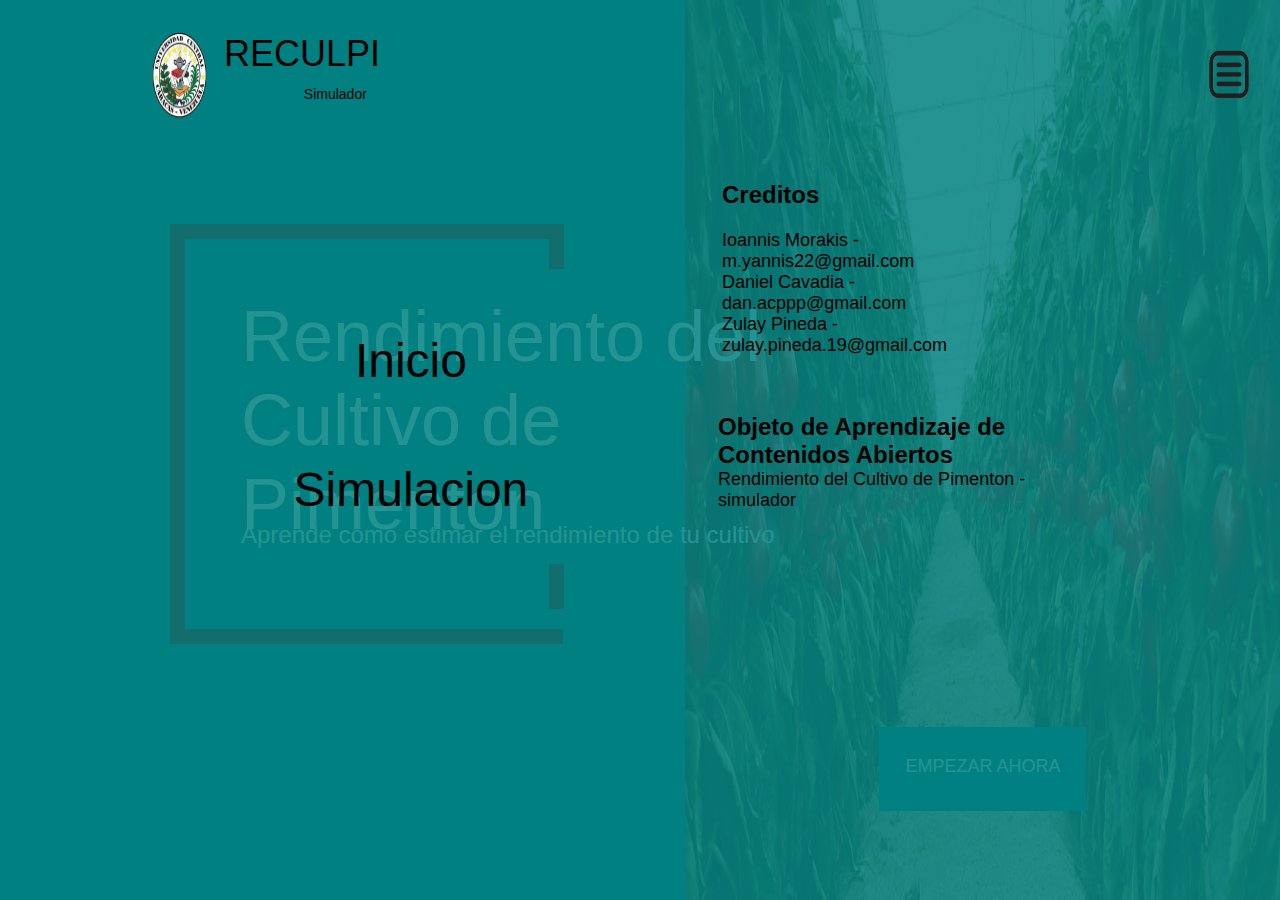
==== pages/index-menu.html @ 8afefb56 "Add files via upload" ====
<!DOCTYPE html>
<html lang="en">
  <head>
    <meta charset="UTF-8" />
    <meta name="viewport" content="width=device-width, initial-scale=1.0" />
    <meta http-equiv="X-UA-Compatible" content="ie=edge" />
    <title>Welcome</title>
    <link rel="stylesheet" href="../style.css" />
  </head>
  <body>
    <p class="Rectangle1"></p>
    <img class="pim" src="../images/pim-rojo-cult.jpg" alt="pim-rojo-cult"></img>

    

    <p class="Rectangle3"></p>
    <p class="v1"></p>
    <p class="v2"></p>


    
    

    <p class= "Rendimiento del"> Rendimiento del Cultivo de Pimenton </p>
    <p class= "Aprende"> Aprende como estimar el rendimiento de tu cultivo </p>

    

    <a href="simulador.htm" >
      <p class="Rectangle2"></p>
      <p class="Empezar">EMPEZAR AHORA</p>
    </a>



    <p class="Rectangle4"></p>

    <img class="Logo" src="../images/Logo.png" alt="Logo"></img>


    <a href="../index.html" >
      <img class="menu-icon" src="../images/menu-icon.png" alt="menu-icon"></img>
    </a>

    <p class="RECULPI">RECULPI</p>
    <p class="Simulador">Simulador</p>


    <a href="index.html" >
      <h1 class="Inicio">Inicio</h1>
    </a>

    <a href="simulador.html" >
      <h1 class="Simulacion">Simulacion</h1>
    </a>

    <p class="Creditos">
      <b>Creditos</b> <br>
      <br>
      Ioannis Morakis - <br>
      m.yannis22@gmail.com <br>
      Daniel Cavadia  - <br>
      dan.acppp@gmail.com <br>
      Zulay Pineda - <br>
      zulay.pineda.19@gmail.com <br>

    </p>


    <p class="Objeto">
      <b>Objeto de Aprendizaje de Contenidos Abiertos</b> <br>
      Rendimiento del Cultivo de Pimenton - simulador<br>
    </p>


    

    <script src="../main.js"></script>
  </body>
</html>
---- style.css ----
* {
  box-sizing: border-box;
  margin: 0;
}

body {
  font-family: "Roboto", sans-serif;
}

 

 p.RECULPI{ 
  position: absolute;
  height: 5.92%; 
  width: 10.46%; 
  left: 17.5%; 
  top: 3.65%; 
  border-radius: nullpx;

 
  font-size: 36px;
  font-style: normal;
  font-weight: 400;
  line-height: 42px;
  letter-spacing: 0em;
  text-align: left;



  
}

p.Simulador{ 
  position: absolute;
  height: 6.06%; 
  width: 11.16%; 
  left: 17.5%; 
  top: 9.57%; 
  border-radius: nullpx;
  


  font-size: 14px;
  font-style: normal;
  font-weight: 400;
  line-height: 16px;
  letter-spacing: 0em;
  text-align: right;


}


p.Rectangle1{
  position: absolute;
  
  height: 100%; 
  width: 53.51%;
  left: 0%;
  top: 0%;

  background: #008080;

}

p.Rectangle3{
  position: absolute;

  height: 46.67%; 
  width: 30.7%; 
  left: 13.28%; 
  top: 24.86%;
  border-radius: 0px;

  border: 15px solid #820000;
  box-sizing: border-box;
  border-right-width:0px;

}

p.v1 {
  position: absolute;
  left: 42.88%; 
  top: 24.86%;

  border-left: 15px solid #820000;
  height: 45px;
}

p.v2 {
  position: absolute;
  left: 42.88%; 
  top: 62.68%; 

  border-left: 15px solid #820000;
  height: 45px;
}




img.pim{
  position: absolute;
  height: 100%;
  width: 46.49%; 
  left: 53.51%  ; 
  top: 0%;
  border-radius: 0px;


}

img.Logo{
  position: absolute;
  height: 9.64%; 
  width: 5.64%; 
  left: 11.2%; 
  top: 3.65%; 
  
  border-radius: 0px;

  
}


img.menu-icon{
  position: absolute;
  height: 8.15%; 
  width: 4.22%; 
  left: 93.89%; 
  top: 4.2%; 
  border-radius: 0px;


  
}



p.Rendimiento{
  font-family: 'Roboto', sans-serif;
  font-size: 72px;
  position: absolute;
  height: 24.31%; 
  width: 50.31%; 
  left: 18.83%; 
  top: 32.72%; 
  border-radius: nullpx;
  color: white;

 
  font-size: 72px;
  font-style: normal;
  font-weight: 400;
  line-height: 84px;
  letter-spacing: 0em;
  text-align: left;

}


p.Aprende{
  font-family: 'Roboto', sans-serif;
  font-size: 24px;
  position: absolute;
  height: 6.67%; 
  width: 49.37%; 
  left: 18.83%; 
  top: 57.89%; 
  border-radius: nullpx;
 
  color: white;
}





p.Empezar{
  position: absolute;
  height: 2.92%; 
  width: 15.31%; 
  left: 69.14%; 
  top: 84.03%; 
  

  font-size: 18px;
  font-style: normal;
  font-weight: 400;
  line-height: 21px;
  letter-spacing: 0em;
  text-align: center;

  color: white;


}




p.Rectangle2{
  position: absolute;
  
  height: 9.31%; 
  width: 16.17%;
  left: 68.67%; 
  top: 80.83%; 


  background: #008080;

}


p.Rectangle4{
  position: absolute;
  
  height: 100%; 
  width: 100%; 
  left: 0%;
  top: 0%;

  background: #008080;
  opacity: 85%;

}

p.Rectangle4Sim{
  position: absolute;
  
  height: 768px; 
  width: 100%; 
  left: 0%;
  top: 0%;

  background: #008080;
  opacity: 85%;

}

p.Rectangle5{
  position: absolute;
  
  height: 17.58%;
  width: 31.41%;
  left: 14.06%;
  top: 44.66% ;
  border-radius: 0px;

  font-size: 36px;
  font-style: normal;
  font-weight: 400;
  line-height: 42px;
  letter-spacing: 0em;

  text-align: center;
  vertical-align: middle;
  line-height: 300%;


  color: white;

  background: #008080;

}

p.Rectangle6{
  position: absolute;
  
  height: 17.58%;
  width: 31.41%;
  left: 58.05%  ;
  top: 44.66% ;
  border-radius: 0px;


  font-size: 36px;
  font-style: normal;
  font-weight: 400;
  line-height: 42px;
  letter-spacing: 0em;

  text-align: center;
  vertical-align: middle;
  line-height: 300%;


  color: white;

  background: #008080;

}


h1.Inicio{
  
  position: absolute;
  height: 6.53%  ; 
  width: 18.59%  ; 
  left: 22.81%  ; 
  top: 36.98%  ; 
  border-radius: nullpx;

  font-size: 48px;
  font-style: normal;
  font-weight: 400;
  line-height: 56px;
  letter-spacing: 0em;
  text-align: center;

  color: black;
}


h1.Simulacion{
  
  position: absolute;
  height: 8.19%  ; 
  width: 18.59%  ; 
  left: 22.81%  ; 
  top: 51.29%  ; 
  border-radius: nullpx;


  font-size: 48px;
  font-style: normal;
  font-weight: 400;
  line-height: 56px;
  letter-spacing: 0em;
  text-align: center;


  color: black;
}


p.Creditos{
  position: absolute;
  height: 187px; 
  width: 313px; 
  left: 722px; 
  top: 181px; 
  border-radius: nullpx;

  font-size: 18px; 
  font-style: normal;
  font-weight: 400;
  line-height: 21px;
  letter-spacing: 0em;
  text-align: left;


  color: black;



}


p.Objeto{
  position: absolute;
  height: 116px; 
  width: 322px; 
  left: 718px; 
  top: 413px; 
  border-radius: nullpx;


  font-size: 18px;
  font-style: normal;
  font-weight: 400;
  line-height: 21px;
  letter-spacing: 0em;
  text-align: left;


  color: black;



}

b{
  font-size: 24px;
  font-style: normal;
  font-weight: 700;
  line-height: 28px;
  letter-spacing: 0em;
  text-align: left;

}


p.RectangleBar1{
  position: absolute;

  height: 17.96875%  ; 
  width: 100%;
  left: 0px;
  top: 0px;
  border-radius: 0px;


  background: #008080;

}

p.RectangleBar2{
  position: absolute;

  height: 544px;
  width: 301px; 
  left: 29px; 
  top: 156px; 
  border-radius: 15px;



  background: #C4C4C4;
  

}

p.RectangleBar3{
  position: absolute;

  height: 50px; 
  width: 100%; 
  left: 0px; 
  top: 718px; 
  border-radius: 0px;


  background: #000000;

}

p.RectangleBar4{
  position: absolute;

  height: 6.51%; 
  width: 100%; 
  left: 0px; 
  top: 93.5%; 
  border-radius: 0px;


  background: #000000;

}

p.Valores{
  position: absolute;
  height: 33px; 
  width: 190px; 
  left: 84px; 
  top: 176px; 
  border-radius: nullpx;



  font-size: 24px; 
  font-style: normal;
  font-weight: 400; 
  line-height: 28px; 
  letter-spacing: 0em; 
  text-align: center;



  color: black;



}


p.Line {
  position: absolute;
  height: 0px; 
  width: 301px; 
  left: 29px; 
  top: 220px; 
  border-radius: nullpx;

  border: 1px solid #000000;
}


.Cell{

  position: absolute; 
  
  

  border-radius: nullpx;
 

}

.Cell input{

  height: 32px; 
  width: 190px; 

  font-size: 14px;
  font-style: normal;
  font-weight: 400;
  line-height: 16px;
  letter-spacing: 0em;
  display: flex;
  text-align: center;
  align-items: center;

  
  border: 0;

  color: #C4C4C4;
  background: white;
  

}

.Cell1{
  
  left: 84px; 
  top: 229px; 

}


.Cell2{
  
  left: 84px; 
  top: 282px; 


}


.Cell3{
  
  left: 84px; 
  top: 333px; 

}


.Cell4{
  
  left: 84px; 
  top: 386px; 

}


.Cell5{
  
  left: 84px; 
  top: 438px; 

}


.Cell6{
  
  left: 84px; 
  top: 492px; 

}


.Cell7{
  
  left: 84px;
  top: 544px; 

}



.Cell8{
  
  left: 84px; 
  top: 596px; 

}



.button{
  position: absolute;
  height: 32px; 
  width: 95px; 
  left: 179px; 
  top: 649px; 

  font-size: 14px;
  font-style: normal;
  font-weight: 400;
  line-height: 16px;
  letter-spacing: 0em;
  text-align: center;
  cursor: pointer;

  

  text-decoration: none;
  display: inline-block;
  
  
  border-radius: 0px;

  background: #008080;


}


img.Inbox-Empty-icon{
  position: absolute;
  height: 90px; 
  width: 107px; 
  left: 715px; 
  top: 296px; 
  border-radius: 0px;
  
}

p.SimuladorEmpty{
  
  position: absolute;
  height: 41px; 
  width: 202px; 
  left: 667px; 
  top: 396px; 
  border-radius: nullpx;
 
  font-size: 24px;
  font-style: normal;
  font-weight: 400;
  line-height: 28px;
  letter-spacing: 0em;
  text-align: center;


}

p.IngreseValores{
  
  position: absolute;
  height: 53px; 
  width: 662px; 
  left: 438px; 
  top: 442px; 
  border-radius: nullpx;

  font-size: 18px;
  font-style: normal;
  font-weight: 400;
  line-height: 21px;
  letter-spacing: 0em;
  text-align: center;



}
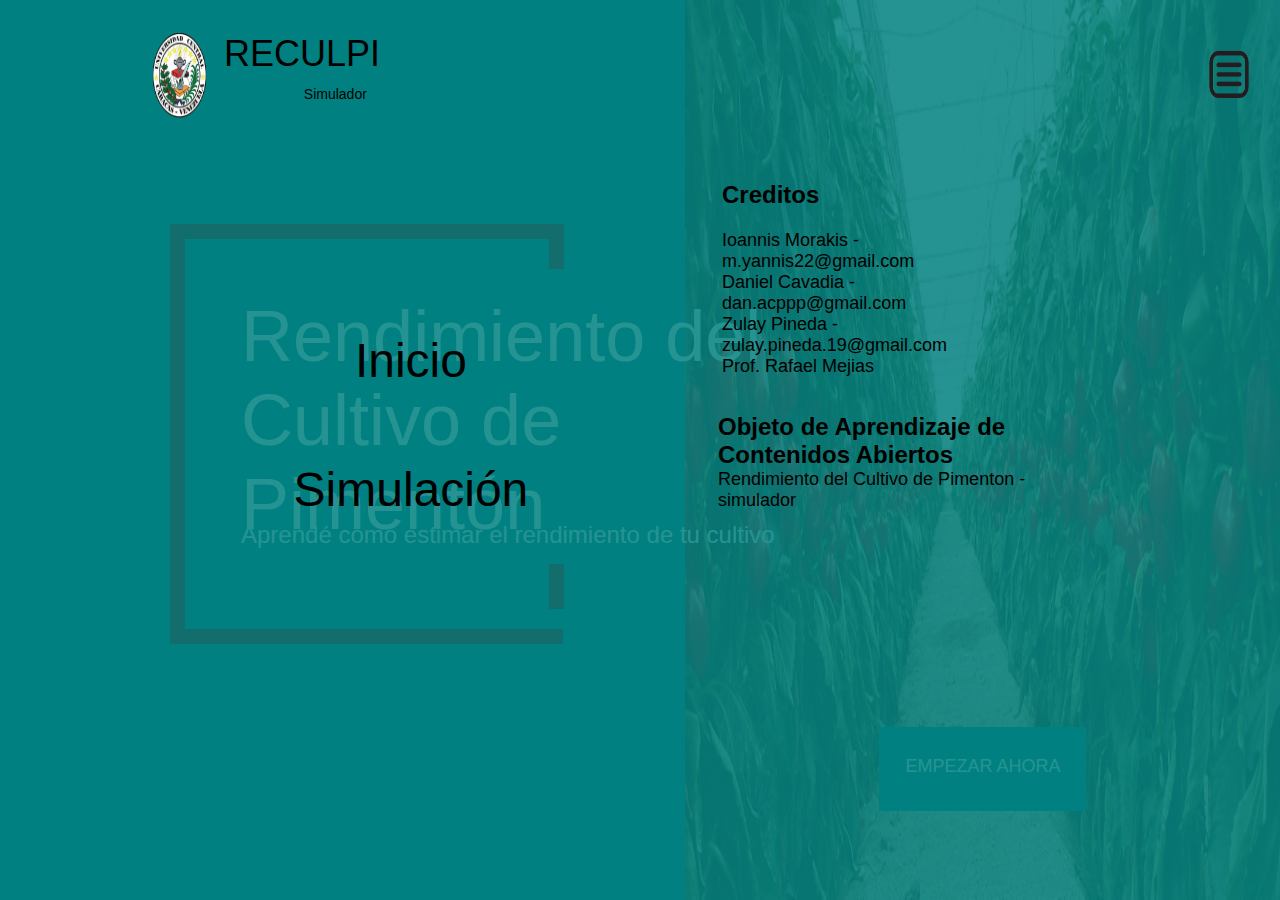
==== commit 3721885b: "Add files via upload" ====
--- a/pages/index-menu.html
+++ b/pages/index-menu.html
@@ -21,8 +21,8 @@
     
     
 
-    <p class= "Rendimiento del"> Rendimiento del Cultivo de Pimenton </p>
-    <p class= "Aprende"> Aprende como estimar el rendimiento de tu cultivo </p>
+    <p class= "Rendimiento del"> Rendimiento del Cultivo de Pimentón </p>
+    <p class= "Aprende"> Aprendé como estimar el rendimiento de tu cultivo </p>
 
     
 
@@ -51,7 +51,7 @@
     </a>
 
     <a href="simulador.html" >
-      <h1 class="Simulacion">Simulacion</h1>
+      <h1 class="Simulacion">Simulación</h1>
     </a>
 
     <p class="Creditos">
@@ -63,6 +63,7 @@
       dan.acppp@gmail.com <br>
       Zulay Pineda - <br>
       zulay.pineda.19@gmail.com <br>
+      Prof. Rafael Mejias <br>
 
     </p>
 
--- a/style.css
+++ b/style.css
@@ -409,7 +409,7 @@
 p.RectangleBar2{
   position: absolute;
 
-  height: 544px;
+  height: 282px;  /* 544px; */
   width: 301px; 
   left: 29px; 
   top: 156px; 
@@ -428,7 +428,7 @@
   height: 50px; 
   width: 100%; 
   left: 0px; 
-  top: 718px; 
+  top: 607px; /*718px;*/ 
   border-radius: 0px;
 
 
@@ -522,6 +522,29 @@
 
 }
 
+.Cell select{
+
+  height: 32px; 
+  width: 190px; 
+
+  font-size: 14px;
+  font-style: normal;
+  font-weight: 400;
+  line-height: 16px;
+  letter-spacing: 0em;
+  display: flex;
+  text-align: center;
+  align-items: center;
+
+  
+  border: 0;
+
+  color: #686868;
+  background: white; 
+
+}
+
+
 .Cell1{
   
   left: 84px; 
@@ -594,7 +617,7 @@
   height: 32px; 
   width: 95px; 
   left: 179px; 
-  top: 649px; 
+  top: 386px; /*649px;*/ 
 
   font-size: 14px;
   font-style: normal;
@@ -623,7 +646,7 @@
   height: 90px; 
   width: 107px; 
   left: 715px; 
-  top: 296px; 
+  top: 226px; /*296px;*/ 
   border-radius: 0px;
   
 }
@@ -634,7 +657,7 @@
   height: 41px; 
   width: 202px; 
   left: 667px; 
-  top: 396px; 
+  top: 326px; /*396px;*/
   border-radius: nullpx;
  
   font-size: 24px;
@@ -653,7 +676,7 @@
   height: 53px; 
   width: 662px; 
   left: 438px; 
-  top: 442px; 
+  top: 372px; /*442px;*/ 
   border-radius: nullpx;
 
   font-size: 18px;
@@ -669,3 +692,114 @@
 
 
 
+.CuadroResultado{
+  position: absolute;
+
+  height: 282px;
+  width: 900px; 
+  left: 360px; 
+  top: 156px; /*296px; */
+  border-radius: 15px;
+
+
+  /*height: 282px;  
+  width: 301px; 
+  left: 29px; 
+  top: 156px;*/
+
+
+  background: #C4C4C4;
+  
+
+}
+
+
+p.Res1{
+  position: absolute;
+  height: 66px; /**/
+  width: 350px; 
+  left: 50px; 
+  top: 50px; 
+  border-radius: nullpx;
+
+
+
+  font-size: 24px; 
+  font-style: normal;
+  font-weight: 400; 
+  line-height: 28px; 
+  letter-spacing: 0em; 
+  text-align: left;
+
+
+  color: black;
+
+}
+
+p.Res2{
+  position: absolute;
+  height: 66px; 
+  width: 350px; 
+  left: 400px; 
+  top: 50px; 
+  border-radius: nullpx;
+
+
+
+  font-size: 24px; 
+  font-style: normal;
+  font-weight: 400; 
+  line-height: 28px; 
+  letter-spacing: 0em; 
+  text-align: left;
+
+
+  color: black;
+
+}
+
+
+p.Res3{
+  position: absolute;
+  height: 66px; 
+  width: 350px; 
+  left: 50px; 
+  top: 150px; 
+  border-radius: nullpx;
+
+
+
+  font-size: 24px; 
+  font-style: normal;
+  font-weight: 400; 
+  line-height: 28px; 
+  letter-spacing: 0em; 
+  text-align: left;
+
+
+  color: black;
+
+}
+
+p.Res4{
+  position: absolute;
+  height: 66px; 
+  width: 350px; 
+  left: 400px; 
+  top: 150px; 
+  border-radius: nullpx;
+
+
+
+  font-size: 24px; 
+  font-style: normal;
+  font-weight: 400; 
+  line-height: 28px; 
+  letter-spacing: 0em; 
+  text-align: left;
+
+
+  color: black;
+
+}
+
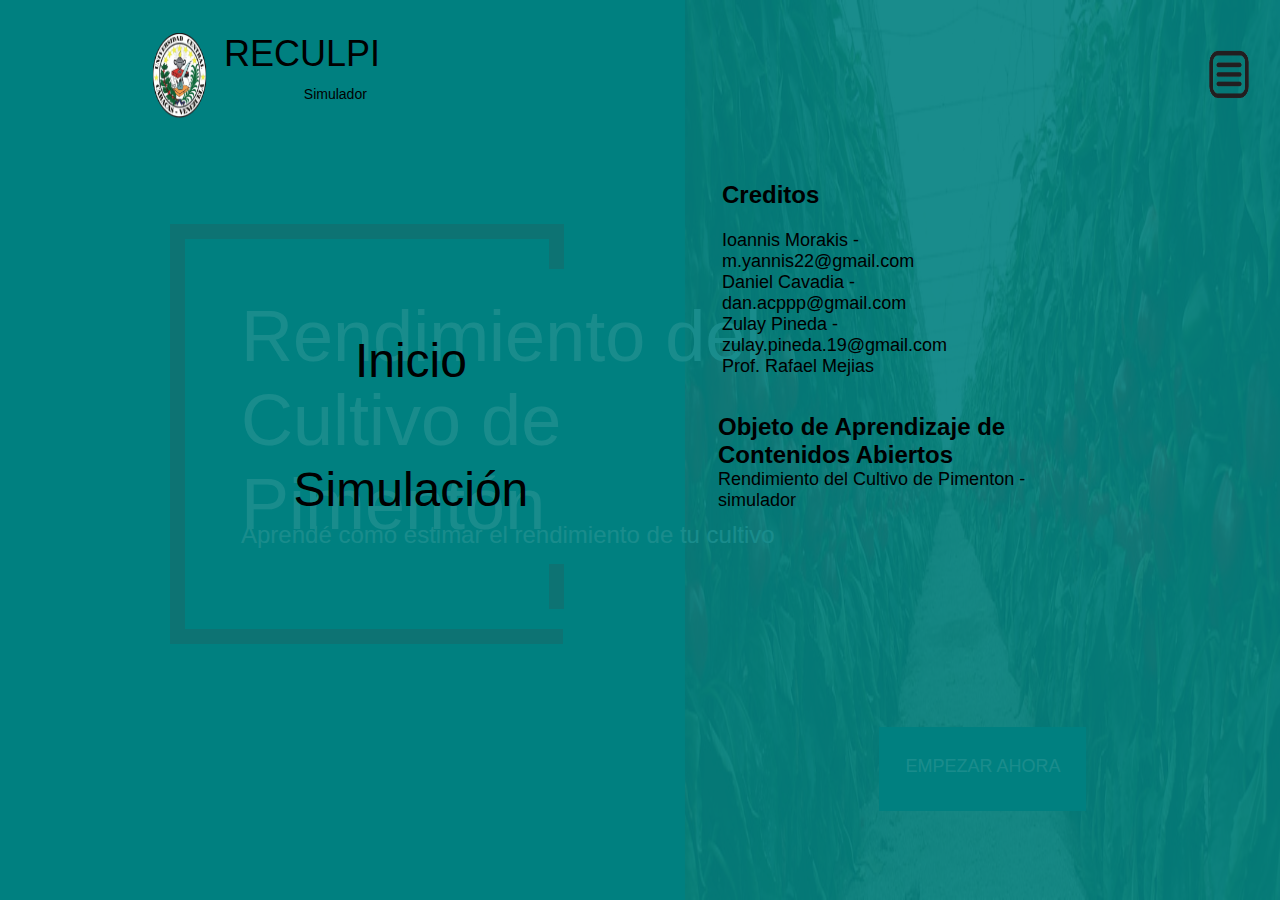
==== commit 78bbc481: "Update index-menu.html" ====
--- a/pages/index-menu.html
+++ b/pages/index-menu.html
@@ -30,6 +30,12 @@
       <p class="Rectangle2"></p>
       <p class="Empezar">EMPEZAR AHORA</p>
     </a>
+  
+    <a href="https://creativecommons.org/licenses/by-nc-sa/3.0/ve/" >
+      <img class="Licencia-icon" src="../images/creativecommons.png" alt="menu-icon"></img>
+    </a>
+
+    <p class="Licencia" >© 2021 | Universidad Central de Venezuela</p>
 
 
 
--- a/style.css
+++ b/style.css
@@ -222,7 +222,7 @@
   top: 0%;
 
   background: #008080;
-  opacity: 85%;
+  opacity: 90%;
 
 }
 
@@ -717,7 +717,7 @@
 p.Res1{
   position: absolute;
   height: 66px; /**/
-  width: 350px; 
+  width: 400px; 
   left: 50px; 
   top: 50px; 
   border-radius: nullpx;
@@ -734,14 +734,17 @@
 
   color: black;
 
-}
-
-p.Res2{
-  position: absolute;
-  height: 66px; 
-  width: 350px; 
-  left: 400px; 
-  top: 50px; 
+
+  
+}
+
+
+p.Res1Var{
+  position: absolute;
+  height: 66px; /**/
+  width: 400px; 
+  left: 50px; 
+  top: 100px; 
   border-radius: nullpx;
 
 
@@ -759,12 +762,13 @@
 }
 
 
-p.Res3{
+
+p.Res2{
   position: absolute;
   height: 66px; 
-  width: 350px; 
-  left: 50px; 
-  top: 150px; 
+  width: 400px; 
+  left: 500px; 
+  top: 50px; 
   border-radius: nullpx;
 
 
@@ -781,12 +785,13 @@
 
 }
 
-p.Res4{
+
+p.Res2Var{
   position: absolute;
   height: 66px; 
-  width: 350px; 
-  left: 400px; 
-  top: 150px; 
+  width: 400px; 
+  left: 500px; 
+  top: 100px; 
   border-radius: nullpx;
 
 
@@ -803,3 +808,93 @@
 
 }
 
+
+p.Res3{
+  position: absolute;
+  height: 66px; 
+  width: 400px; 
+  left: 50px; 
+  top: 150px; 
+  border-radius: nullpx;
+
+
+
+  font-size: 24px; 
+  font-style: normal;
+  font-weight: 400; 
+  line-height: 28px; 
+  letter-spacing: 0em; 
+  text-align: left;
+
+
+  color: black;
+
+}
+
+p.Res3Var{
+  position: absolute;
+  height: 66px; 
+  width: 400px; 
+  left: 50px; 
+  top: 200px; 
+  border-radius: nullpx;
+
+
+
+  font-size: 24px; 
+  font-style: normal;
+  font-weight: 400; 
+  line-height: 28px; 
+  letter-spacing: 0em; 
+  text-align: left;
+
+
+  color: black;
+
+}
+
+
+p.Res4{
+  position: absolute;
+  height: 66px; 
+  width: 400px; 
+  left: 500px; 
+  top: 150px; 
+  border-radius: nullpx;
+
+
+
+  font-size: 24px; 
+  font-style: normal;
+  font-weight: 400; 
+  line-height: 28px; 
+  letter-spacing: 0em; 
+  text-align: left;
+
+
+  color: black;
+
+}
+
+p.Res4Var{
+  position: absolute;
+  height: 66px; 
+  width: 400px; 
+  left: 500px; 
+  top: 200px; 
+  border-radius: nullpx;
+
+
+
+  font-size: 24px; 
+  font-style: normal;
+  font-weight: 400; 
+  line-height: 28px; 
+  letter-spacing: 0em; 
+  text-align: left;
+
+
+  color: black;
+
+}
+
